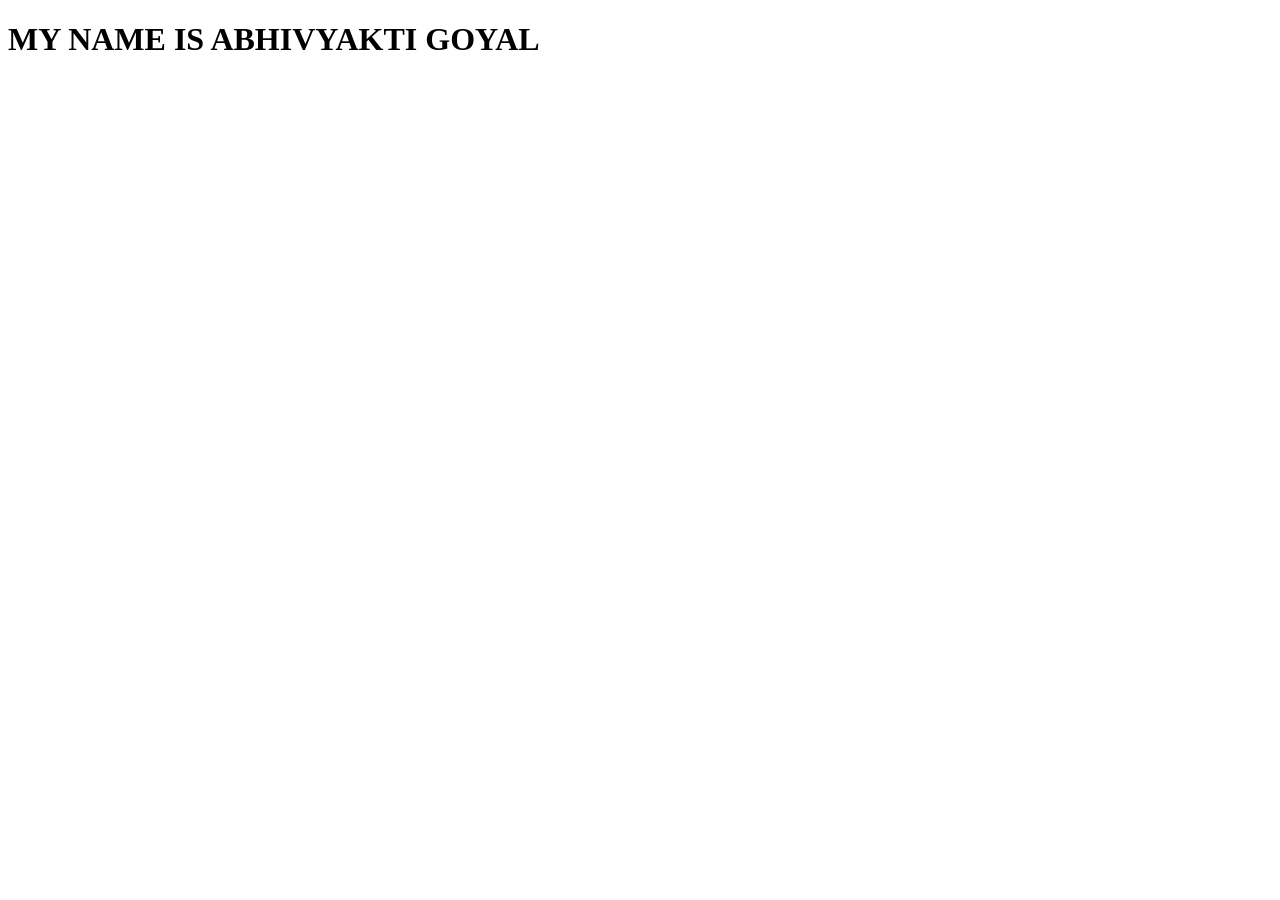
==== index.html @ d2c09d67 "My first HTML Webpage" ====
<!DOCTYPE html>
<html lang="en">
<head>
    <meta charset="UTF-8">
    <meta name="viewport" content="width=device-width, initial-scale=1.0">
    <title>Document</title>
</head>
<body>
    <h1>MY NAME IS ABHIVYAKTI GOYAL</h1>
</body>
</html>
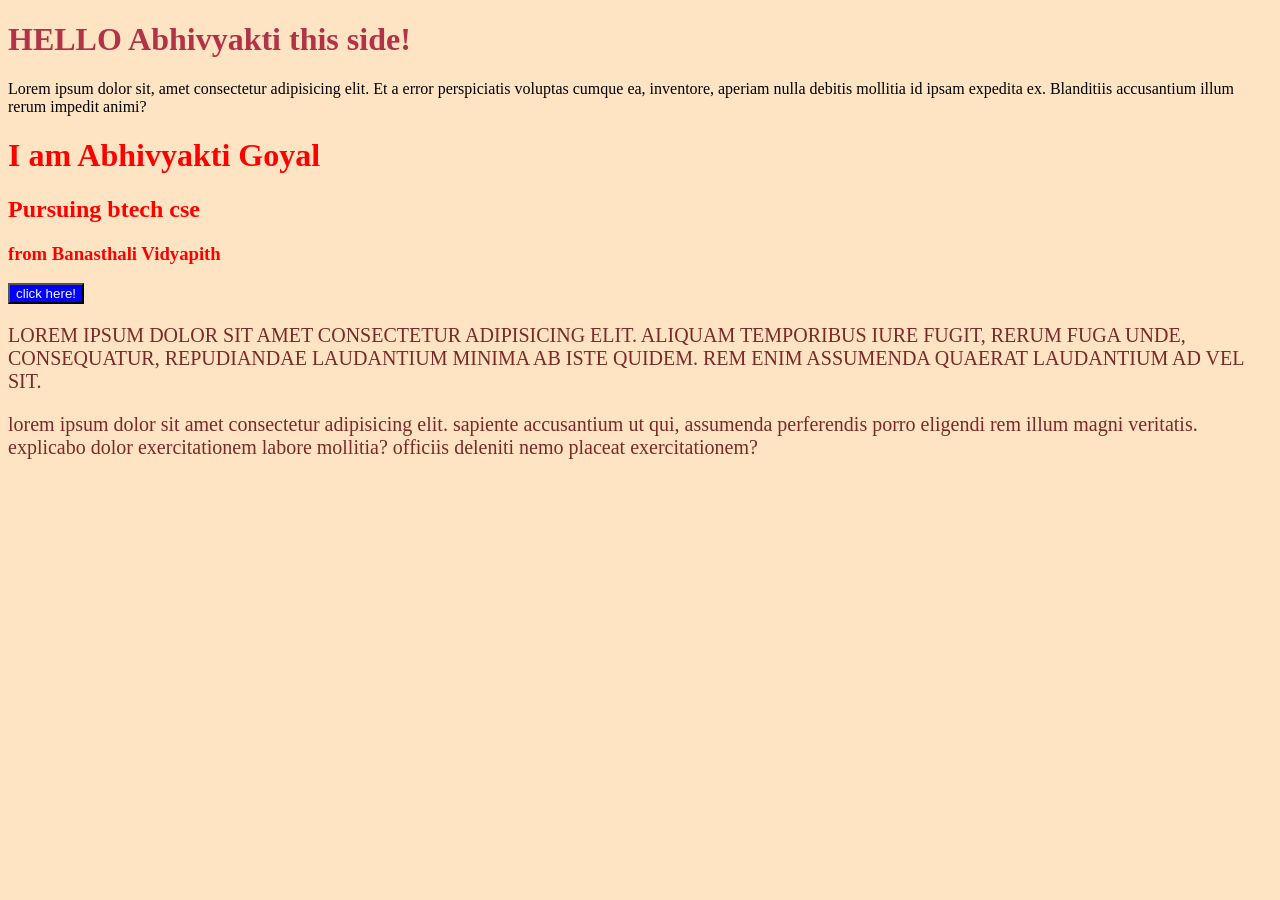
==== commit 3b08677b: "Add LOGIN PAGE" ====
--- a/index.html
+++ b/index.html
@@ -3,9 +3,33 @@
 <head>
     <meta charset="UTF-8">
     <meta name="viewport" content="width=device-width, initial-scale=1.0">
-    <title>Document</title>
+    <title>CSS level</title>
+    <link rel="stylesheet"href="style.css">
+    <style>
+    button{
+        background-color:blue;
+        color:aliceblue;
+    }
+    </style>
 </head>
 <body>
-    <h1>MY NAME IS ABHIVYAKTI GOYAL</h1>
-</body>
+     <h1>HELLO Abhivyakti this side!</h1>
+     
+     <div id="box">
+        Lorem ipsum dolor sit, amet consectetur adipisicing elit. Et a error perspiciatis voluptas cumque ea, inventore, aperiam nulla debitis mollitia id ipsam expedita ex. Blanditiis accusantium illum rerum impedit animi?
+     </div>
+     <h1 class="heading">
+        I am Abhivyakti Goyal
+     </h1>
+     <h2 class="heading">
+        Pursuing btech cse
+     </h2>
+     <h3 class="heading">
+        from Banasthali Vidyapith
+     </h3>
+     <button>click here!</button>
+     <p id="one">Lorem ipsum dolor sit amet consectetur adipisicing elit. Aliquam temporibus iure fugit, rerum fuga unde, consequatur, repudiandae laudantium minima ab iste quidem. Rem enim assumenda quaerat laudantium ad vel sit.</p>
+
+     <p id="two">Lorem ipsum dolor sit amet consectetur adipisicing elit. Sapiente accusantium ut qui, assumenda perferendis porro eligendi rem illum magni veritatis. Explicabo dolor exercitationem labore mollitia? Officiis deleniti nemo placeat exercitationem?</p>    
+    </body>
 </html>
--- a/style.css
+++ b/style.css
@@ -0,0 +1,35 @@
+h1{
+    color:rgb(178, 50, 71);
+}
+
+button{
+    color:navy;
+}
+body{
+    background-color: bisque;
+}
+{
+    color:blue
+}
+.heading{
+    color:red;
+}
+button{
+    background-color:green;
+}
+#one{
+   
+    color: rgb(123, 41, 41);
+    text-align: centre;
+    font-family:cursive;
+    font-size:20px;
+    text-transform:uppercase;
+}
+#two{
+    text-transform: lowercase;
+     color: rgb(123, 41, 41);
+    text-align: centre;
+    font-family:cursive;
+     font-size:20px;
+
+}
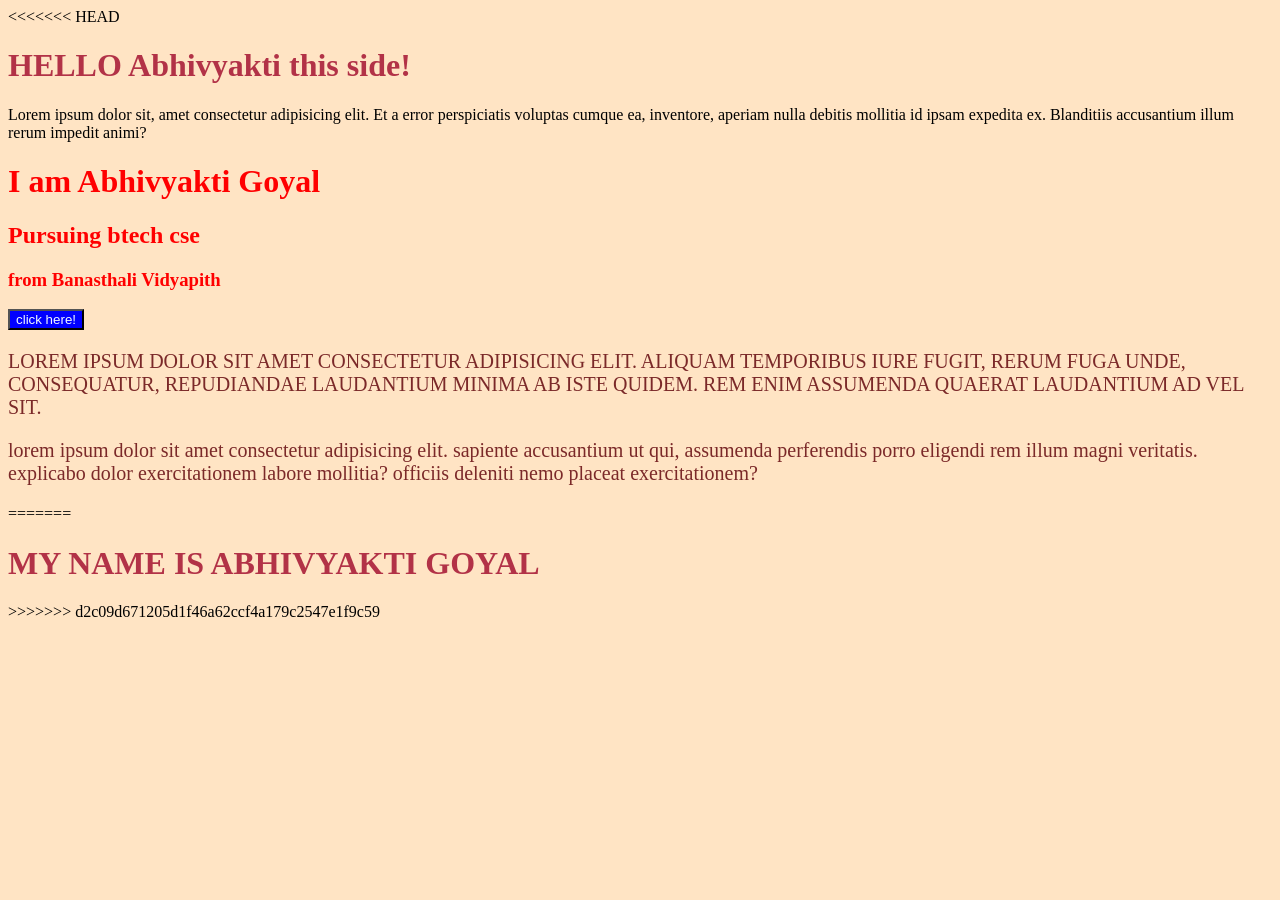
==== commit 00039090: "Resolve merge conflict" ====
--- a/index.html
+++ b/index.html
@@ -3,6 +3,7 @@
 <head>
     <meta charset="UTF-8">
     <meta name="viewport" content="width=device-width, initial-scale=1.0">
+<<<<<<< HEAD
     <title>CSS level</title>
     <link rel="stylesheet"href="style.css">
     <style>
@@ -32,4 +33,11 @@
 
      <p id="two">Lorem ipsum dolor sit amet consectetur adipisicing elit. Sapiente accusantium ut qui, assumenda perferendis porro eligendi rem illum magni veritatis. Explicabo dolor exercitationem labore mollitia? Officiis deleniti nemo placeat exercitationem?</p>    
     </body>
+=======
+    <title>Document</title>
+</head>
+<body>
+    <h1>MY NAME IS ABHIVYAKTI GOYAL</h1>
+</body>
+>>>>>>> d2c09d671205d1f46a62ccf4a179c2547e1f9c59
 </html>
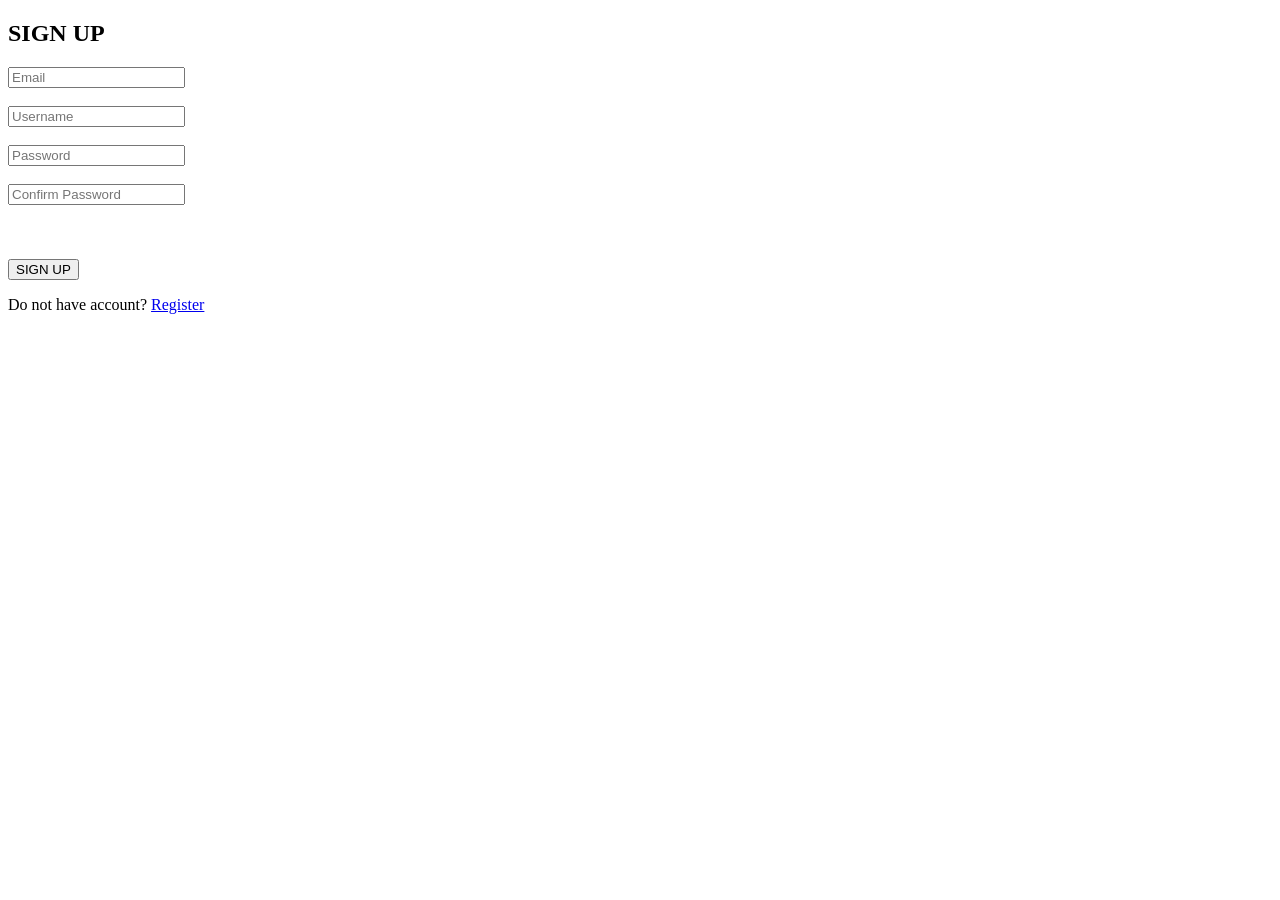
==== commit 12577f88: "Rename index2.html to index.html" ====
--- a/index.html
+++ b/index.html
@@ -3,41 +3,32 @@
 <head>
     <meta charset="UTF-8">
     <meta name="viewport" content="width=device-width, initial-scale=1.0">
-<<<<<<< HEAD
-    <title>CSS level</title>
-    <link rel="stylesheet"href="style.css">
+    <title>LOGIN PAGE</title>
+    <link rel="stylesheet" href="styleindexpage.css">
+    <link rel="stylesheet" href="https://cdnjs.cloudflare.com/ajax/libs/font-awesome/6.5.2/css/all.min.css">
+</head>
+<title>LOGIN FORM</title>
+<body>
+    <div class="container"
     <style>
-    button{
-        background-color:blue;
-        color:aliceblue;
-    }
-    </style>
-</head>
-<body>
-     <h1>HELLO Abhivyakti this side!</h1>
-     
-     <div id="box">
-        Lorem ipsum dolor sit, amet consectetur adipisicing elit. Et a error perspiciatis voluptas cumque ea, inventore, aperiam nulla debitis mollitia id ipsam expedita ex. Blanditiis accusantium illum rerum impedit animi?
-     </div>
-     <h1 class="heading">
-        I am Abhivyakti Goyal
-     </h1>
-     <h2 class="heading">
-        Pursuing btech cse
-     </h2>
-     <h3 class="heading">
-        from Banasthali Vidyapith
-     </h3>
-     <button>click here!</button>
-     <p id="one">Lorem ipsum dolor sit amet consectetur adipisicing elit. Aliquam temporibus iure fugit, rerum fuga unde, consequatur, repudiandae laudantium minima ab iste quidem. Rem enim assumenda quaerat laudantium ad vel sit.</p>
+    <h2>SIGN UP</h2>
 
-     <p id="two">Lorem ipsum dolor sit amet consectetur adipisicing elit. Sapiente accusantium ut qui, assumenda perferendis porro eligendi rem illum magni veritatis. Explicabo dolor exercitationem labore mollitia? Officiis deleniti nemo placeat exercitationem?</p>    
-    </body>
-=======
-    <title>Document</title>
-</head>
-<body>
-    <h1>MY NAME IS ABHIVYAKTI GOYAL</h1>
-</body>
->>>>>>> d2c09d671205d1f46a62ccf4a179c2547e1f9c59
-</html>+    <input type="text" placeholder="Email">
+
+    <br><br>
+    <input type="text" placeholder="Username">
+    <br><br>
+    <input type="password" placeholder="Password">
+    <br><br>
+    <input type="password" placeholder="Confirm Password"> 
+    <br><br>
+<br>
+<br>
+    <button>SIGN UP</button> 
+    <p>Do not have account?
+        <a href="#">Register</a></p> 
+         </style>
+    
+
+ 
+</html>
